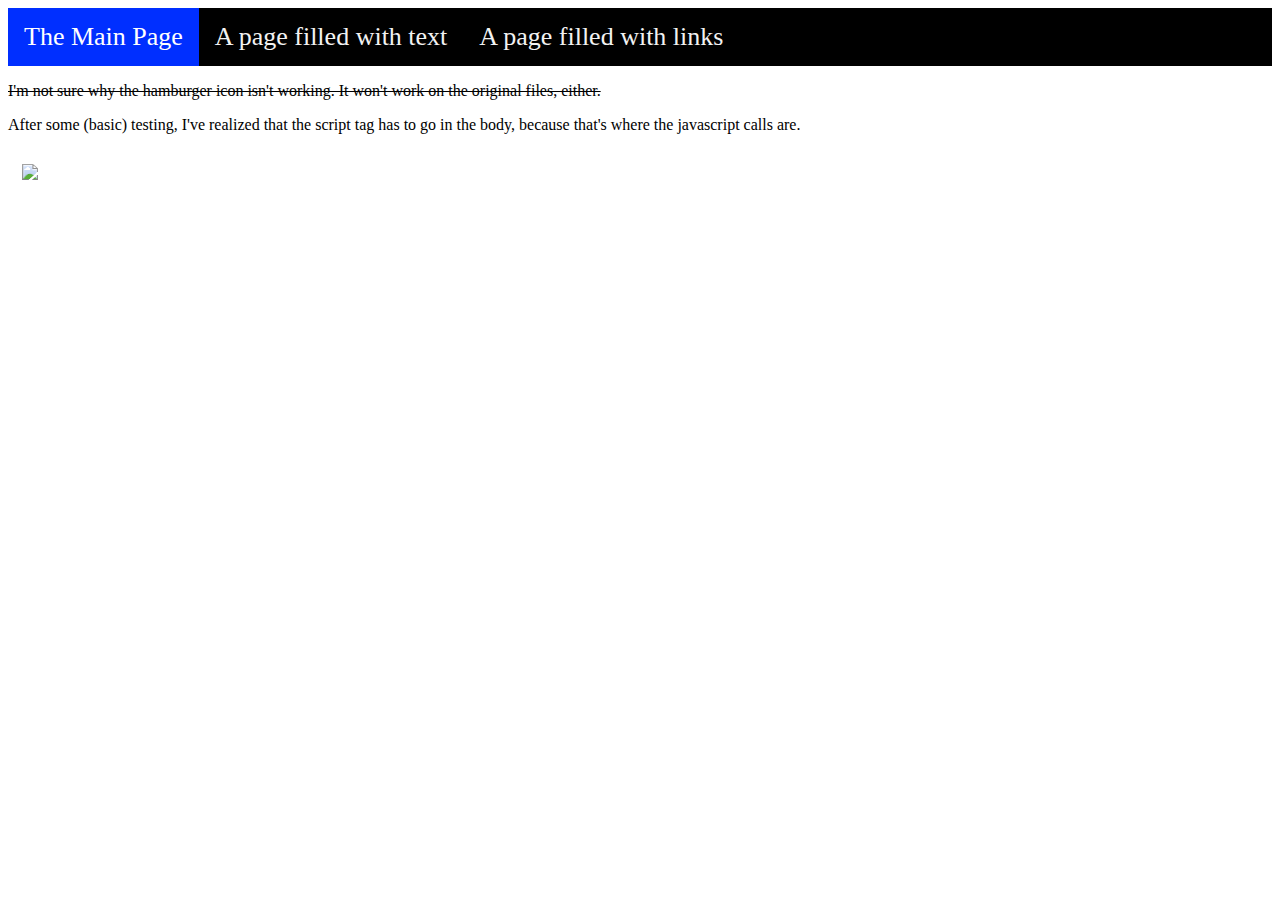
==== index.html @ ba52fd91 "update the wiki.md" ====
<!DOCTYPE html>
<html>
    <head>
        <title>A web page recreation of wiki.md</title>

        <link rel="stylesheet" href="css/main.css">
        <link rel="stylesheet" href="https://cdnjs.cloudflare.com/ajax/libs/font-awesome/4.7.0/css/font-awesome.min.css">

    </head>

    <body>
        <div class="topnav" id="myTopnav">
            <a class="active" href="index.html">The Main Page</a>
            <a href="section1.html">A page filled with text</a>
            <a href="section2.html">A page filled with links</a>
            <!-- Hamburger menu -->
            <a href="javascript:void(0);" class="icon">
                <i class="fa fa-bars"></i>
            </a>
        </div>
        
        <p><strike>I'm not sure why the hamburger icon isn't working. It won't work on the original files, either.</strike></p>
        <p>After some (basic) testing, I've realized that the script tag has to go in the body, because that's where the javascript calls are.</p>
        <img class="content" src="https://upload.wikimedia.org/wikipedia/commons/thumb/4/48/Markdown-mark.svg/1200px-Markdown-mark.svg.png">
        <script src="js/main.js"></script>
    </body>
</html>
---- css/main.css ----
/* Add a black background color to the top navigation */
.topnav {
  background-color: rgb(0, 0, 0);
  overflow: hidden;
}

/* Style the links inside the navigation bar */
.topnav a {
  float: left;
  display: block;
  color: #f2f2f2;
  text-align: center;
  padding: 14px 16px;
  text-decoration: none;
  font-size: 26px;
}

/* Change the color of links on hover */
.topnav a:hover {
  background-color: #ddd;
  color: black;
}

/* Add an active class to highlight the current page */
.topnav a.active {
  background-color: #002fff;
  color: white;
}

/* Hide the icon that should open and close the topnav on small screens */
.topnav .icon {
  display: none;
}

/* Style for page content */
.content {
  padding: 14px;
  font-size: 22px;
}


img.content {
  margin-left: auto;
  margin-right: auto;
  width: 50%;
}

/* When the screen is less than 800 pixels wide, */
@media screen and (max-width: 800px) {
  /* Hide all links, except for the selected tab */
  .topnav a:not(.active) {
    display: none;
  }
  /* Show the icon that should open and close the topnav*/
  .topnav a.icon {
    float: right;
    display: block;
  }
}

/* When the screen is less than 800 pixels wide, if the user clicks on the icon, */
/* the "responsive" class attribute will be added to the topnav by the JavaScript code. */
/* This media query sets the style for the unfolded topnav. */
/* It makes the topnav look good on small screens (display the links vertically instead of horizontally)  */
@media screen and (max-width: 800px) {
  .topnav.responsive {
    position: relative;
  }

  .topnav.responsive a.icon {
    position: absolute;
    right: 0;
    top: 0;
  }

  .topnav.responsive a {
    float: none;
    display: block;
    text-align: left;
  }
}
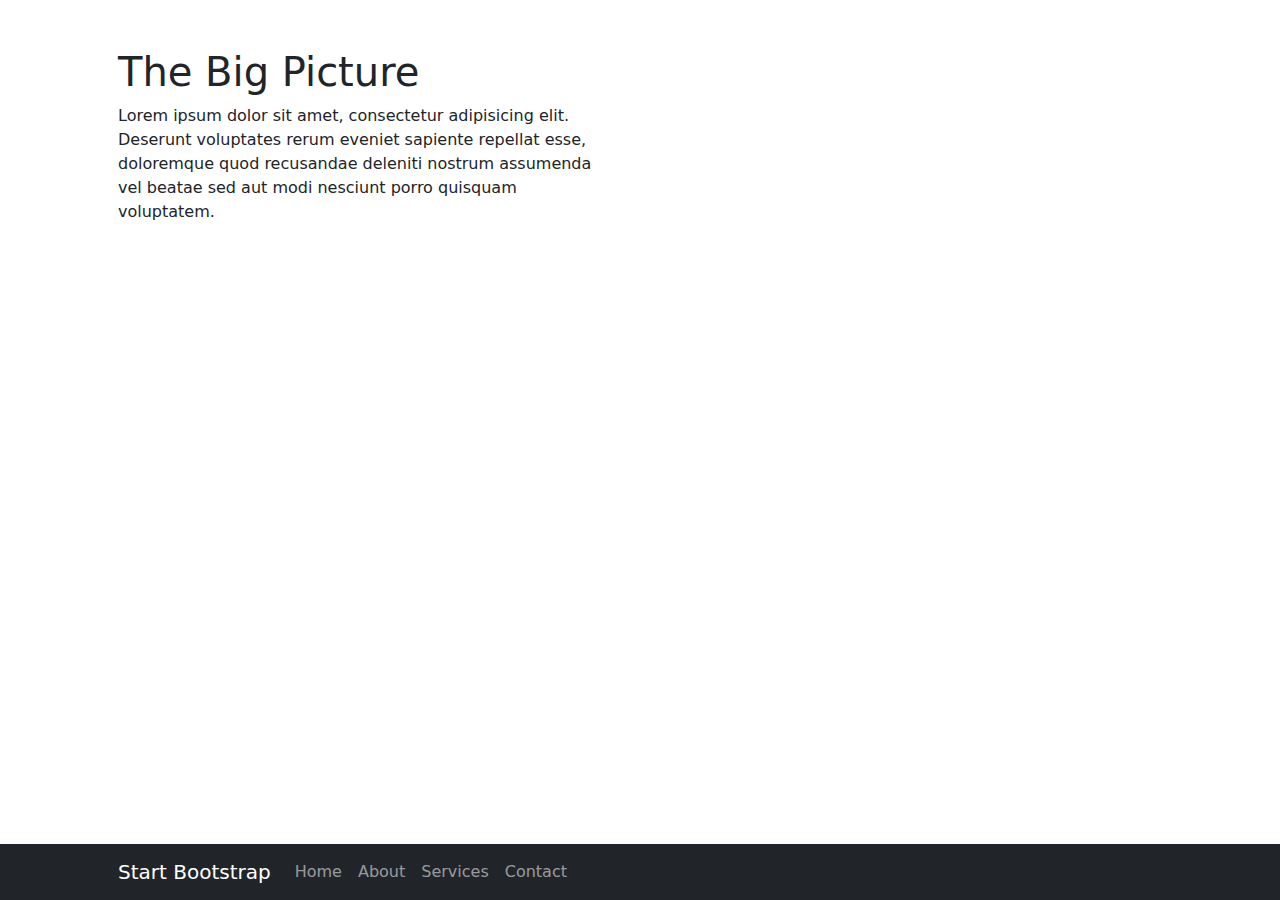
==== commit e1a20c1b: "update folders" ====
--- a/index.html
+++ b/index.html
@@ -1,27 +1,46 @@
 <!DOCTYPE html>
-<html>
+<html lang="en">
     <head>
-        <title>A web page recreation of wiki.md</title>
-
-        <link rel="stylesheet" href="css/main.css">
-        <link rel="stylesheet" href="https://cdnjs.cloudflare.com/ajax/libs/font-awesome/4.7.0/css/font-awesome.min.css">
-
+        <meta charset="utf-8" />
+        <meta name="viewport" content="width=device-width, initial-scale=1, shrink-to-fit=no" />
+        <meta name="description" content="" />
+        <meta name="author" content="" />
+        <title>The Big Picture - Start Bootstrap Template</title>
+        <!-- Favicon-->
+        <link rel="icon" type="image/x-icon" href="assets/favicon.ico" />
+        <!-- Core theme CSS (includes Bootstrap)-->
+        <link href="css/styles.css" rel="stylesheet" />
     </head>
-
     <body>
-        <div class="topnav" id="myTopnav">
-            <a class="active" href="index.html">The Main Page</a>
-            <a href="section1.html">A page filled with text</a>
-            <a href="section2.html">A page filled with links</a>
-            <!-- Hamburger menu -->
-            <a href="javascript:void(0);" class="icon">
-                <i class="fa fa-bars"></i>
-            </a>
-        </div>
-        
-        <p><strike>I'm not sure why the hamburger icon isn't working. It won't work on the original files, either.</strike></p>
-        <p>After some (basic) testing, I've realized that the script tag has to go in the body, because that's where the javascript calls are.</p>
-        <img class="content" src="https://upload.wikimedia.org/wikipedia/commons/thumb/4/48/Markdown-mark.svg/1200px-Markdown-mark.svg.png">
-        <script src="js/main.js"></script>
+        <!-- Navigation-->
+        <nav class="navbar navbar-expand-lg navbar-dark bg-dark fixed-bottom">
+            <div class="container px-4 px-lg-5">
+                <a class="navbar-brand" href="#!">Start Bootstrap</a>
+                <button class="navbar-toggler" type="button" data-bs-toggle="collapse" data-bs-target="#navbarResponsive" aria-controls="navbarResponsive" aria-expanded="false" aria-label="Toggle navigation"><span class="navbar-toggler-icon"></span></button>
+                <div class="collapse navbar-collapse" id="navbarResponsive">
+                    <ul class="navbar-nav ml-auto">
+                        <li class="nav-item active"><a class="nav-link" href="#!">Home</a></li>
+                        <li class="nav-item"><a class="nav-link" href="#!">About</a></li>
+                        <li class="nav-item"><a class="nav-link" href="#!">Services</a></li>
+                        <li class="nav-item"><a class="nav-link" href="#!">Contact</a></li>
+                    </ul>
+                </div>
+            </div>
+        </nav>
+        <!-- Page Content-->
+        <section>
+            <div class="container px-4 px-lg-5">
+                <div class="row gx-4 gx-lg-5">
+                    <div class="col-lg-6">
+                        <h1 class="mt-5">The Big Picture</h1>
+                        <p>Lorem ipsum dolor sit amet, consectetur adipisicing elit. Deserunt voluptates rerum eveniet sapiente repellat esse, doloremque quod recusandae deleniti nostrum assumenda vel beatae sed aut modi nesciunt porro quisquam voluptatem.</p>
+                    </div>
+                </div>
+            </div>
+        </section>
+        <!-- Bootstrap core JS-->
+        <script src="https://cdn.jsdelivr.net/npm/bootstrap@5.1.3/dist/js/bootstrap.bundle.min.js"></script>
+        <!-- Core theme JS-->
+        <script src="js/scripts.js"></script>
     </body>
-</html>+</html>
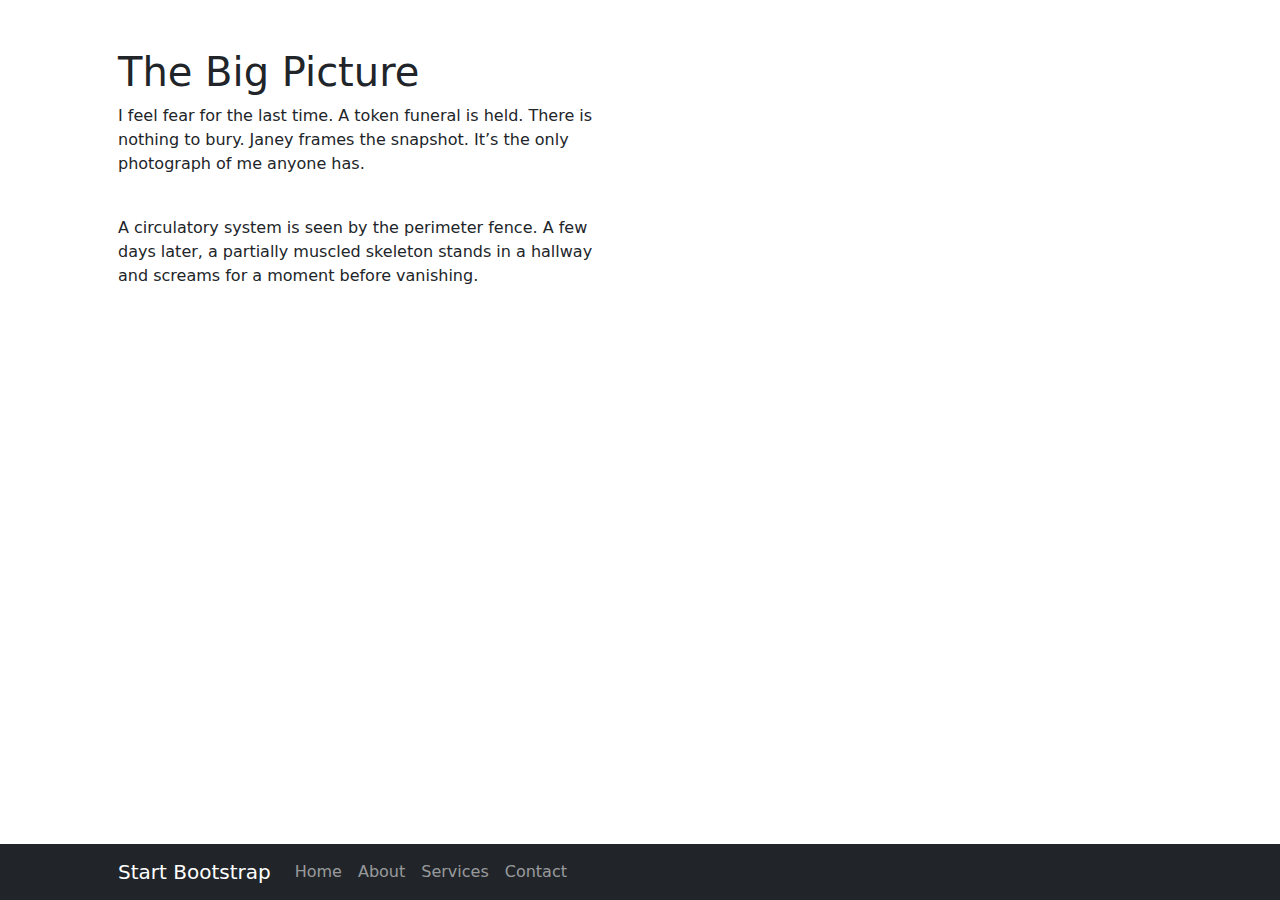
==== commit 5ee7333d: "final updates to hw 1" ====
--- a/index.html
+++ b/index.html
@@ -33,7 +33,9 @@
                 <div class="row gx-4 gx-lg-5">
                     <div class="col-lg-6">
                         <h1 class="mt-5">The Big Picture</h1>
-                        <p>Lorem ipsum dolor sit amet, consectetur adipisicing elit. Deserunt voluptates rerum eveniet sapiente repellat esse, doloremque quod recusandae deleniti nostrum assumenda vel beatae sed aut modi nesciunt porro quisquam voluptatem.</p>
+                        <p>I feel fear for the last time. A token funeral is held. There is nothing to bury. Janey frames the snapshot. It’s the only photograph of me anyone has.</p>
+                        <br>
+                        <p>A circulatory system is seen by the perimeter fence. A few days later, a partially muscled skeleton stands in a hallway and screams for a moment before vanishing.</p>
                     </div>
                 </div>
             </div>
